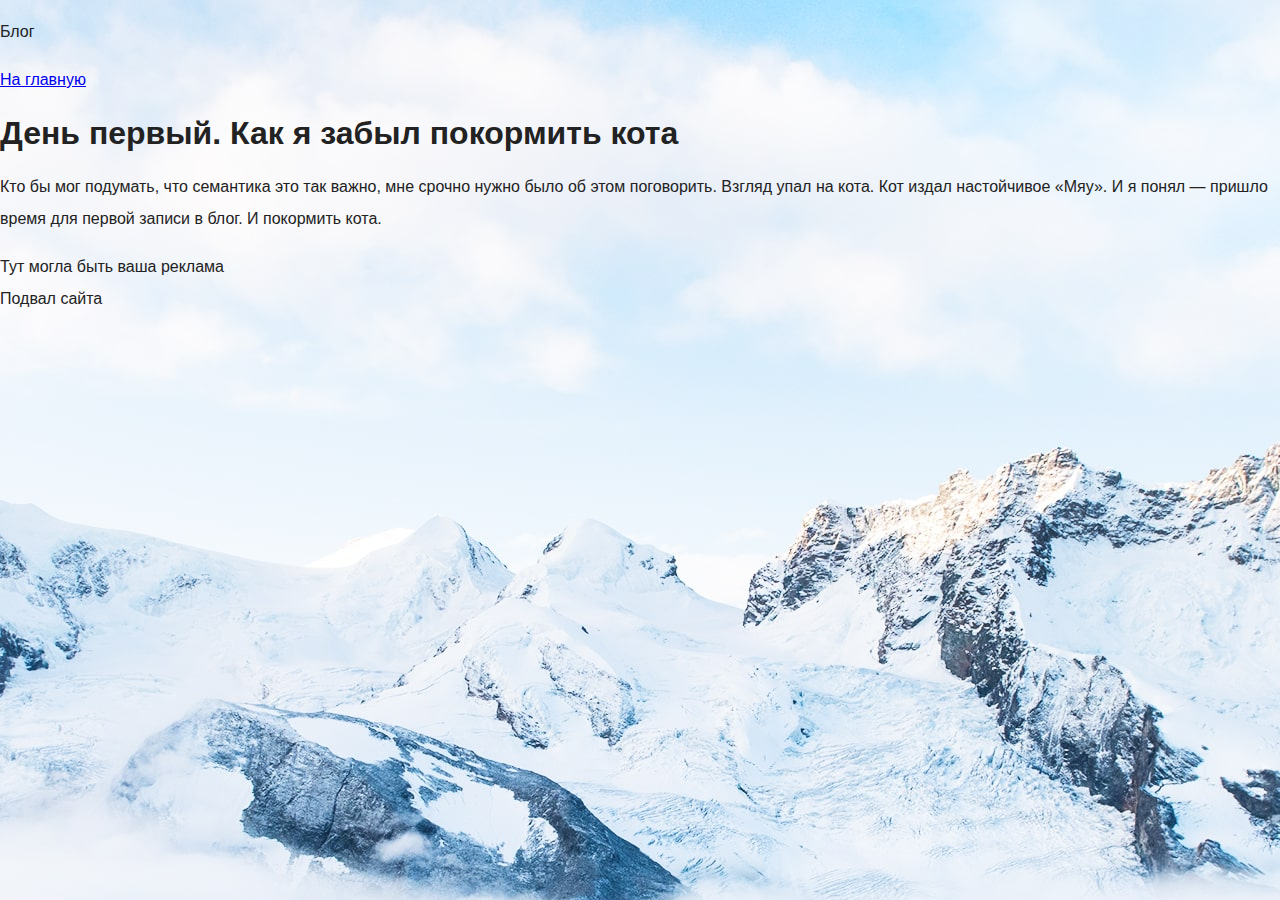
==== day-1.html @ 127b37b0 "Добавляем проект 2" ====
<!DOCTYPE html>
<html lang="ru">
  <head>
    <meta charset="utf-8">
    <title>Дневник начинающего верстальщика</title>
    <link rel="stylesheet" href="style.css">
  </head>
  <body>
    <header>
      <p class="page-title">Блог</p>
      <nav class="blog-navigation">
        <a href="index.html">На главную</a>
      </nav>
    </header>
    <main>
      <article>
        <h1>День первый. Как я забыл покормить кота</h1>
        <p>Кто бы мог подумать, что семантика это так важно, мне срочно нужно было об этом поговорить. Взгляд упал на кота. Кот издал настойчивое «Мяу». И я понял — пришло время для первой записи в блог. И покормить кота.</p>
      </article>
      <aside class="partnership">
        Тут могла быть ваша реклама
      </aside>
    </main>
    <footer>
      Подвал сайта
    </footer>
  </body>
</html>
---- style.css ----
body {
  margin: 0;
  min-width: 960px;
  font-family: "Montserrat", "Helvetica", "Arial", sans-serif;
  font-size: 16px;
  line-height: 32px;
  color: #222222;
  background-color: #f2f4f6;
  background-image: url("hero-bg.jpg");
  background-repeat: no-repeat;
  background-position: top center;
}

.bluee a{
color: white;
font-family: "Arial", monospace;
text-decoration: none;
text-transform: uppercase;
}
.bluee{
margin-bottom: 50px; 
background-color: #4585d8;
padding: 10px 30px;
}
.container {
  max-width: 928px;
  margin: 0 40px;
  padding: 0 16px;
  color: black;
}
.sub{
 padding-top: 50px;
}
.page-header {
  margin: 0 0 180px;
  padding: 32px 0 32px;
}

.page-header .container,
.page-footer .container {
  max-width: 1408px;
  text-align: right;
}

.page-header a {
  margin-left: 56px;
  color: rgb(20, 157, 248);
  text-decoration: none;
  background-repeat: no-repeat;
  background-position: left;
}

.h {
  padding-left: 30px;
  background-image: url("icon-email-header.svg");
  color:rgb(17, 132, 209);
}

.he {
  padding-left: 25px;
  background-image: url("icon-phone-header.svg");
  color:rgb(17, 132, 209);
}

.hero-image {
  margin-bottom: 480px;
}

.hero-image .container {
  max-width: 1408px;
  text-align: center;
}

.heading {
  margin: 0 0 24px;
  font-size: 80px;
  line-height: 96px;
}

.hero-image p {
  margin: 0;
  font-size: 32px;
  line-height: 48px;
}

.intro {
  margin: 0 0 120px;
}

.subheading {
  margin: 0 0 56px;
  padding-top: 70px; 
  font-size: 56px;
  line-height: 80px;
  text-align: center;
}

.user-image {
  margin: 0 0 32px;
  padding-top: 50px;
  text-align: left;
}

.intro h3,
.portfolio h3 {
  margin: 0 0 12px;
  font-size: 28px;
  line-height: 40px;
  font-weight: 500;
}

.intro p {
  margin: 0 0 32px;
}

.skills-list {
  margin: 0;
  padding: 0;
}

.skills-list dt {
  padding-left: 32px;
  background-repeat: no-repeat;
  background-position: left;
}

.skill-html {
  background-image: url("icon-html.svg");
}

.skill-css {
  background-image: url("icon-css.svg");
}

.level {
  margin: 4px 0 16px;
  padding: 0;
  height: 14px;
  font-size: 0;
  background-color: #080208;
  border: 1px solid #712073;
  border-radius: 8px;
}

.level div {
  margin: 1px;
  height: 12px;
  background-color: #fea18d;
  border-radius: 6px;
}

.portfolio {
  margin: 0 0 120px;
}

.projects {
  margin: 0;
  padding: 0;
  list-style: none;
}

.projects li {
  margin: 0 0 80px;
}

.project-image {
  margin: 0 0 24px;
  text-align: center;
}

.projects p {
  margin: 0 0 24px;
}

.button {
  padding: 6px 20px;
  display: inline-block;
  vertical-align: baseline;
  text-decoration: none;
  text-transform: uppercase;
  border-radius: 4px;
  background-color: #712073;
  color: #ffffff;
}

.page-footer {
  padding: 40px 0;
  background-color: #260c26;
  text-align: right;
}

.page-footer a {
  margin-left: 56px;
  color: #fea18d;
  text-decoration: none;
  background-repeat: no-repeat;
  background-position: left;
}

.footer-email {
  padding-left: 30px;
  background-image: url("icon-email.svg");
}

.footer-phone {
  padding-left: 25px;
  background-image: url("icon-phone.svg");
}
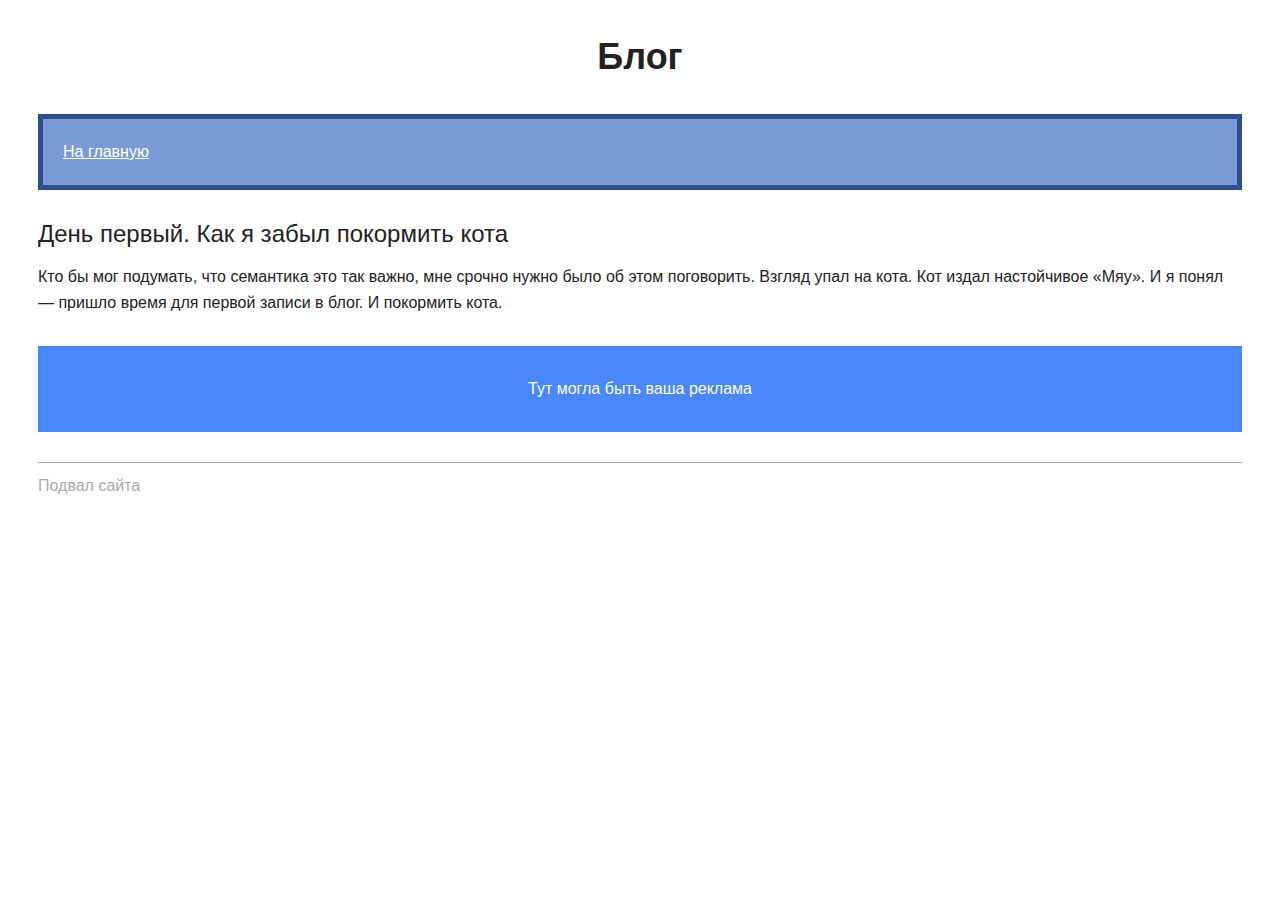
==== commit 13decd45: "Изменяем день 1" ====
--- a/day-1.html
+++ b/day-1.html
@@ -3,13 +3,13 @@
   <head>
     <meta charset="utf-8">
     <title>Дневник начинающего верстальщика</title>
-    <link rel="stylesheet" href="style.css">
+    <link rel="stylesheet" href="style2.css">
   </head>
   <body>
     <header>
       <p class="page-title">Блог</p>
       <nav class="blog-navigation">
-        <a href="index.html">На главную</a>
+        <a href="index2.html">На главную</a>
       </nav>
     </header>
     <main>
--- a/style2.css
+++ b/style2.css
@@ -0,0 +1,230 @@
+body {
+  padding: 0 30px;
+  font-size: 16px;
+  line-height: 26px;
+  font-family: "Arial", sans-serif;
+  color: #222222;
+
+  background: #ffffff url("img/bg-page.png") no-repeat top center;
+}
+
+h1 {
+  font-weight: 400;
+  font-size: 24px;
+  line-height: normal;
+}
+
+h2 {
+  font-size: 20px;
+  line-height: normal;
+}
+
+aside {
+  margin: 20px 0;
+  color: #c4c4c4;
+}
+
+pre,
+code {
+  background-color: #fafaff;
+  border: 1px solid #c6c4f4;
+  border-radius: 4px;
+  color: #3632ad;
+  font-family: "Courier New", "Courier", monospace;
+}
+
+pre {
+  padding: 5px;
+}
+
+code {
+  padding: 2px 5px;
+}
+
+pre code {
+  background-color: transparent;
+  border-radius: 0;
+  border: none;
+}
+
+
+blockquote {
+  padding-left: 14px;
+  border-left: 2px solid #6a2cce;
+
+  color: #6a2cce;
+}
+
+cite {
+  color: #222222;
+}
+
+time {
+  color: #6a2cce;
+}
+
+a[href] {
+  color: #0099ef;
+  text-decoration: underline;
+}
+
+del {
+  color: #ff4400;
+}
+
+ins {
+  color: rgb(105, 178, 83);
+}
+
+del,
+ins {
+  text-decoration: none;
+}
+
+em,
+i {
+  font-style: normal;
+}
+
+.avatar {
+  border-radius: 50%;
+}
+
+.avatar-container {
+  text-align: center;
+}
+
+.blog-navigation {
+  margin-bottom: 30px;
+  padding: 20px;
+
+  background-color: rgba(68, 112, 196, 0.7);
+  border: 5px solid #2d508f;
+
+  color: #ffffff;
+}
+
+.blog-navigation h2 {
+  margin-top: 0;
+}
+
+.blog-navigation ul {
+  list-style: none;
+  padding-left: 0;
+}
+
+.blog-navigation li {
+  margin-bottom: 5px;
+}
+
+.blog-navigation a {
+  color: #ffffff;
+}
+
+.skills dd {
+  margin: 0;
+  margin-bottom: 10px;
+
+  background-color: #e8e8e8;
+}
+
+.skills-level {
+  font-size: 12px;
+  text-align: center;
+  color: #ffffff;
+  background-color: #4470c4;
+}
+
+.skills-level-ok {
+  background-color: #47bb52;
+}
+
+.days {
+  list-style: none;
+  padding-left: 0;
+}
+
+figure {
+  margin-left: 0;
+  margin-right: 0;
+}
+
+figure img {
+  vertical-align: middle;
+  border: 8px solid rgb(202, 224, 248);
+}
+
+figcaption {
+  width: 502px;
+  padding-bottom: 8px;
+  font-size: 12px;
+  letter-spacing: 0.02em;
+  font-style: italic;
+  text-align: center;
+  background-color: rgb(202, 224, 248);
+}
+
+.pagination a {
+  display: inline-block;
+  margin-right: 30px;
+  margin-bottom: 15px;
+}
+
+.pagination {
+  text-align: center;
+  color: #888888;
+}
+
+.danger-text {
+  color: #ff4400;
+}
+
+.danger-block {
+  padding: 5px 10px;
+  background-color: #ffd0bf;
+}
+
+.no-danger-block {
+  padding: 5px 10px;
+  background-color: #c6f5f0;
+}
+
+footer {
+  margin-top: 30px;
+  padding-top: 10px;
+  color: #aaaaaa;
+  border-top: 1px solid #aaaaaa;
+}
+
+.page-title {
+  font-weight: bold;
+  font-size: 36px;
+  line-height: 42px;
+  font-family: "Verdana", sans-serif;
+  text-align: center;
+}
+
+.partnership {
+  margin: 30px 0;
+  padding: 30px;
+  text-align: center;
+  color: #ffffff;
+  background-color: #4a87fa;
+  background-image: url("img/bg-partnership.svg");
+}
+
+.underline {
+  text-decoration: underline;
+}
+
+.line-through {
+  text-decoration: line-through;
+}
+
+.overline {
+  text-decoration: overline;
+}
+
+.italic {
+  font-style: italic;
+}
